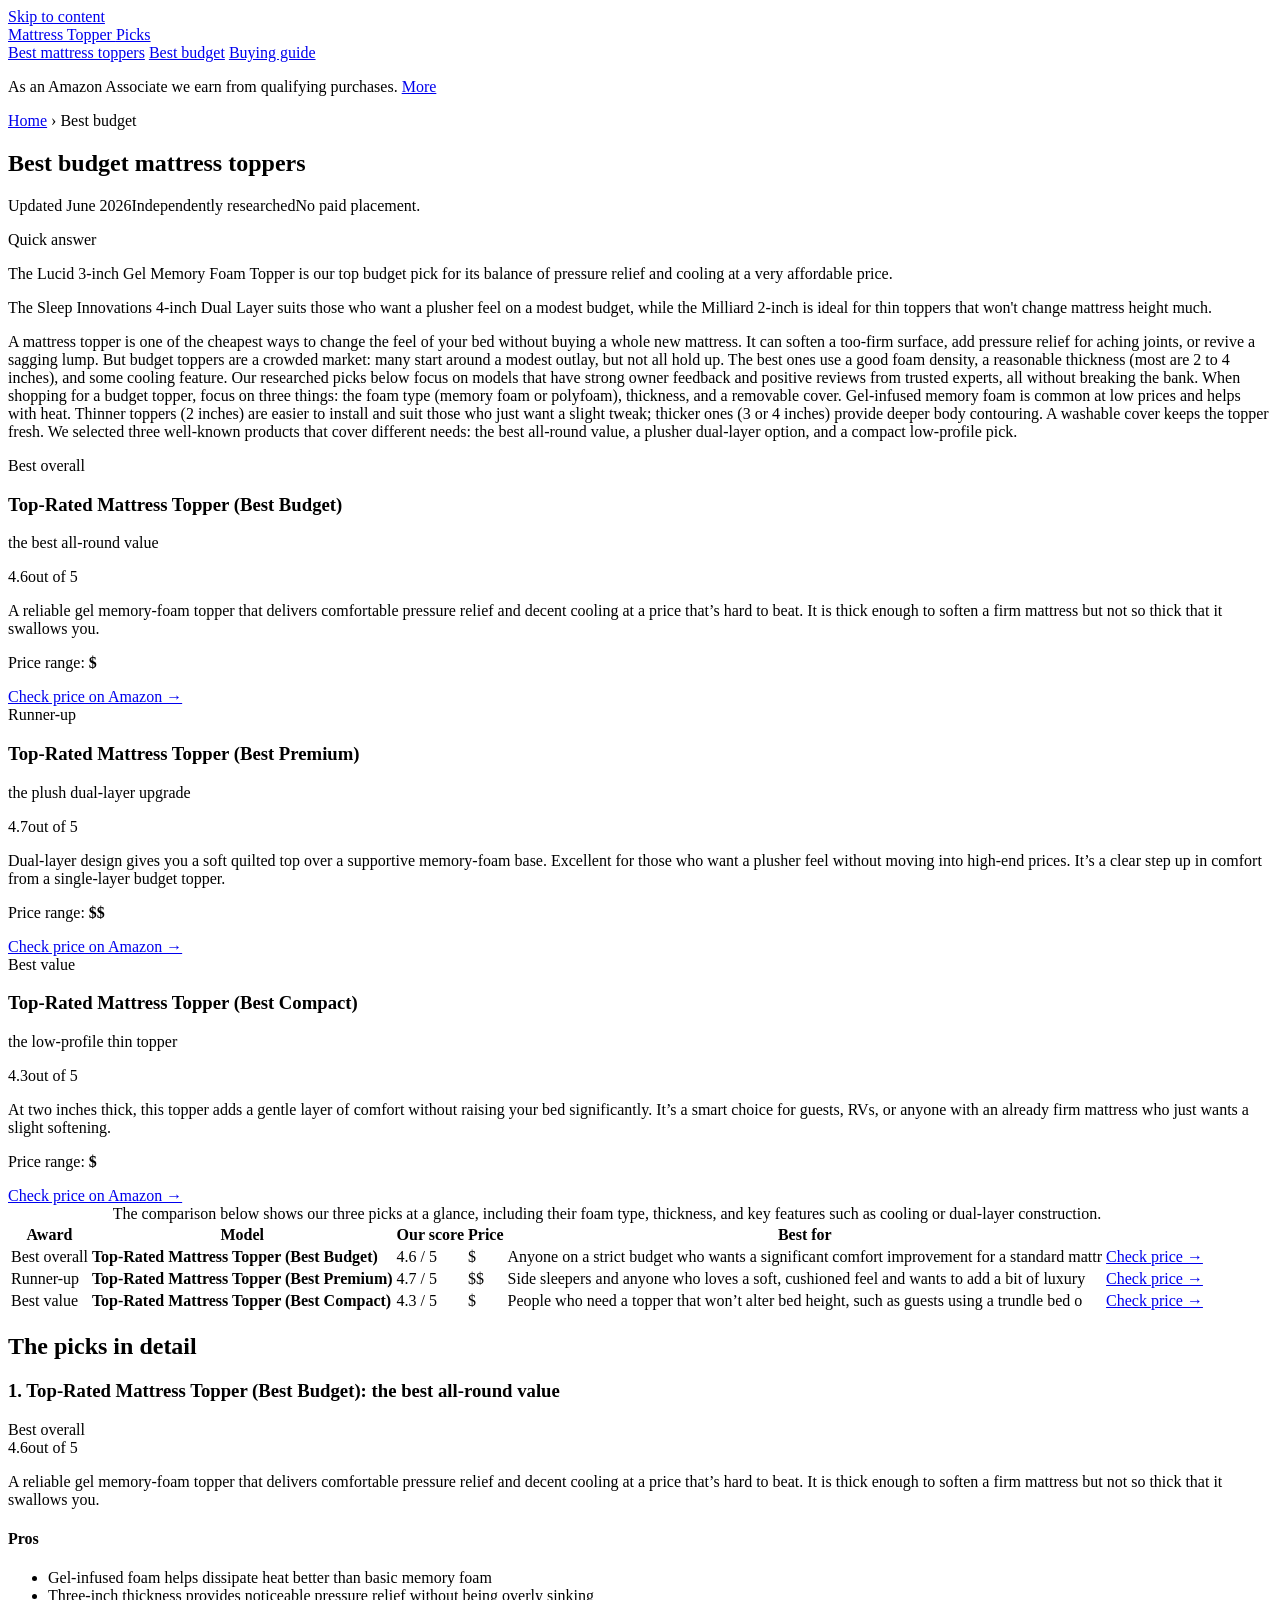
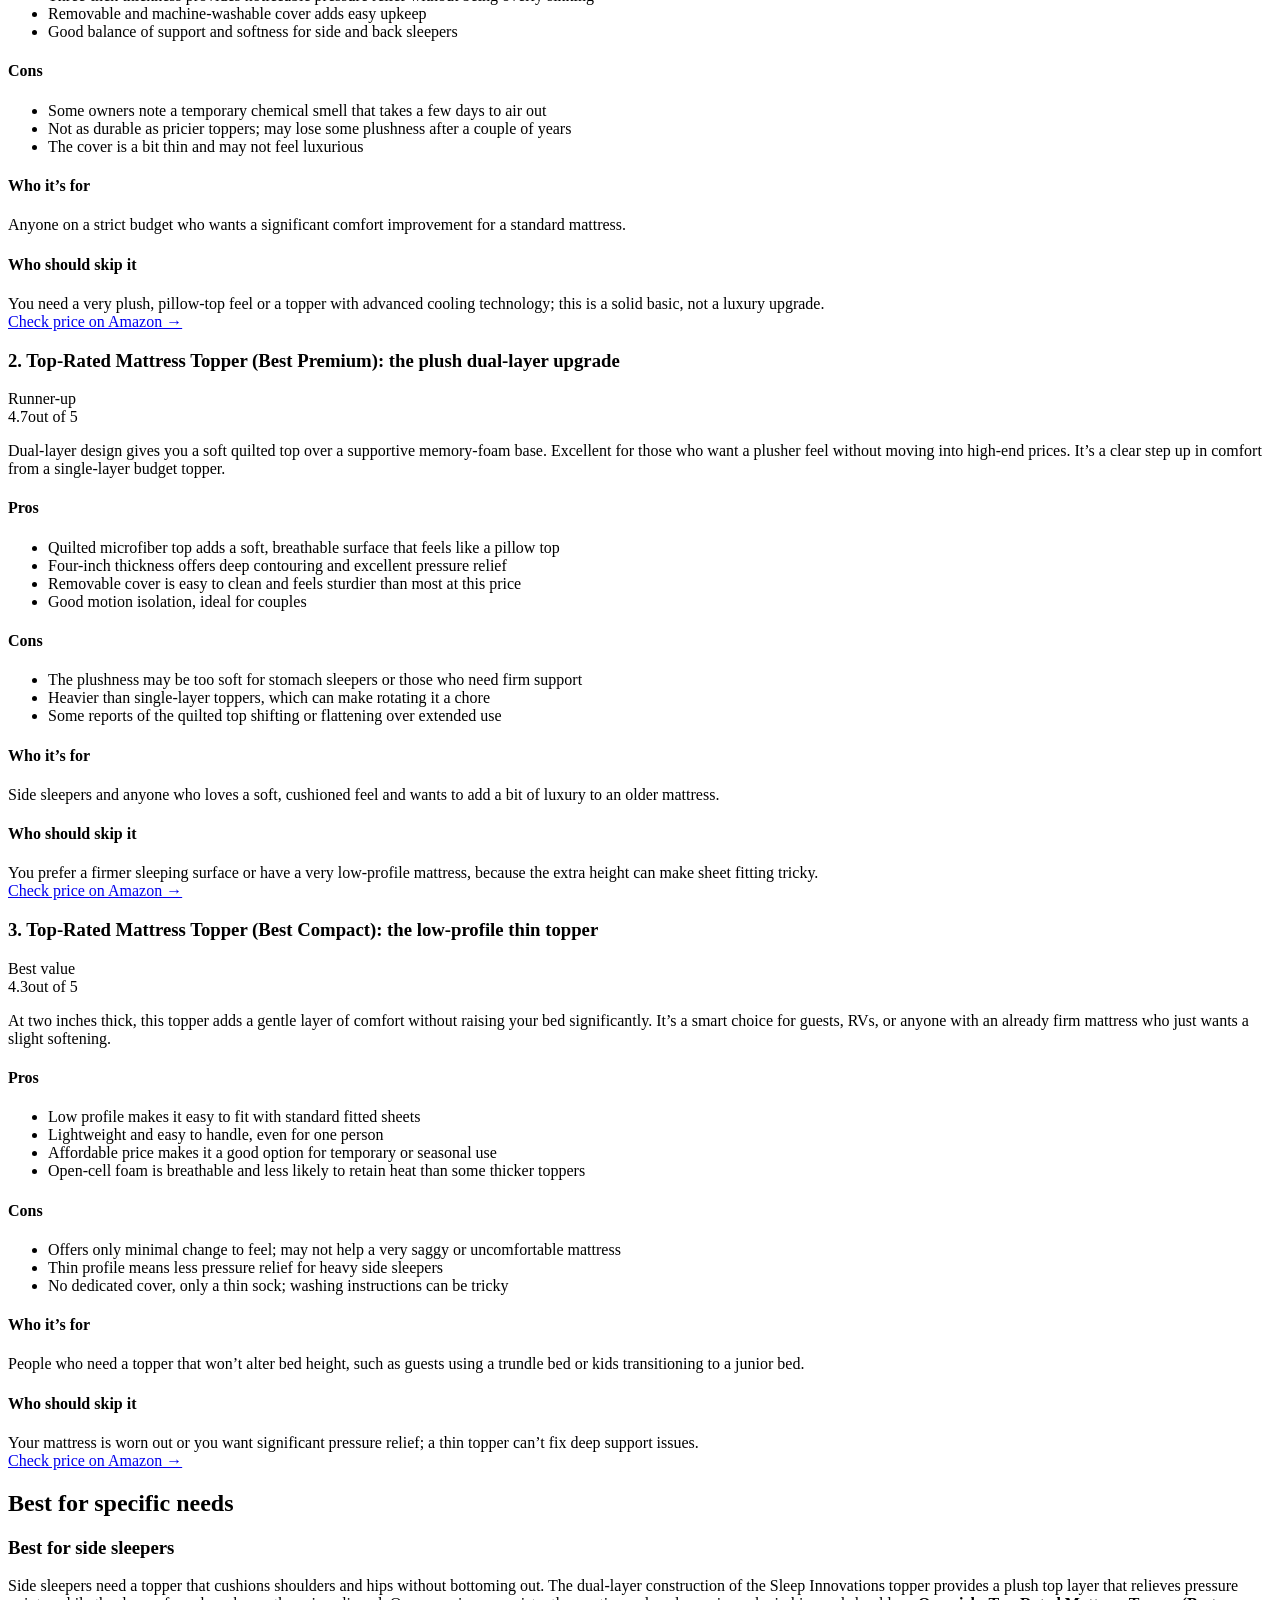
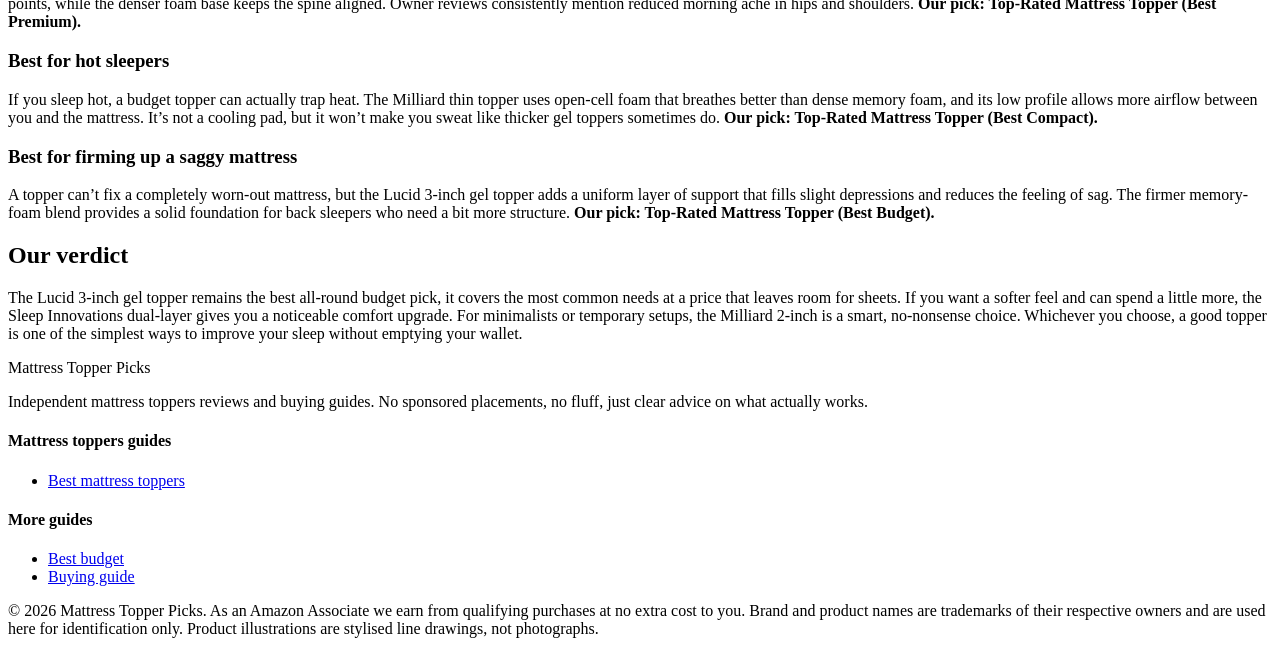
==== best-budget-mattress-topper/index.html @ f42faf5d "Rebuild with gold-standard generator: fix /<repo>/ link prefix, add SEO + GEO + JSON-LD" ====
<!DOCTYPE html>
<html lang="en">
<head>
  <meta charset="UTF-8">
  <meta name="viewport" content="width=device-width, initial-scale=1">
  <title>Best budget mattress toppers for 2026 | Mattress Topper Picks</title>
  <meta name="description" content="The best budget mattress toppers in 2026. Great performance without the premium price.">
  <link rel="canonical" href="https://lee-fuhr.github.io/mattress-topper-picks/best-budget-mattress-topper/">
  <meta name="robots" content="index, follow, max-image-preview:large">
  <meta property="og:type" content="article">
  <meta property="og:site_name" content="Mattress Topper Picks">
  <meta property="og:title" content="Best budget mattress toppers for 2026 | Mattress Topper Picks">
  <meta property="og:description" content="The best budget mattress toppers in 2026. Great performance without the premium price.">
  <meta property="og:url" content="https://lee-fuhr.github.io/mattress-topper-picks/best-budget-mattress-topper/">
  <meta name="twitter:card" content="summary_large_image">
  <meta name="twitter:title" content="Best budget mattress toppers for 2026 | Mattress Topper Picks">
  <meta name="twitter:description" content="The best budget mattress toppers in 2026. Great performance without the premium price.">
  <link rel="stylesheet" href="/mattress-topper-picks/css/style.css">
  <script defer data-domain="lee-fuhr.github.io/mattress-topper-picks" src="https://plausible.io/js/script.js"></script>
<script type="application/ld+json">
{
  "@context": "https://schema.org",
  "@graph": [
    {
      "@type": "WebSite",
      "@id": "https://lee-fuhr.github.io/mattress-topper-picks/#website",
      "url": "https://lee-fuhr.github.io/mattress-topper-picks/",
      "name": "Mattress Topper Picks",
      "publisher": {
        "@type": "Organization",
        "name": "Mattress Topper Picks"
      }
    },
    {
      "@type": "BreadcrumbList",
      "itemListElement": [
        {
          "@type": "ListItem",
          "position": 1,
          "name": "Home",
          "item": "https://lee-fuhr.github.io/mattress-topper-picks/"
        },
        {
          "@type": "ListItem",
          "position": 2,
          "name": "Best budget",
          "item": "https://lee-fuhr.github.io/mattress-topper-picks/best-budget-mattress-topper/"
        }
      ]
    },
    {
      "@type": "ItemList",
      "name": "Best budget mattress toppers",
      "itemListOrder": "https://schema.org/ItemListOrderDescending",
      "numberOfItems": 3,
      "itemListElement": [
        {
          "@type": "ListItem",
          "position": 1,
          "item": {
            "@type": "Product",
            "name": "Top-Rated Mattress Topper (Best Budget)",
            "description": "",
            "review": {
              "@type": "Review",
              "reviewBody": "",
              "author": {
                "@type": "Organization",
                "name": "Mattress Topper Picks"
              },
              "reviewRating": {
                "@type": "Rating",
                "ratingValue": 4.6,
                "bestRating": 5,
                "worstRating": 1
              }
            },
            "offers": {
              "@type": "Offer",
              "url": "https://www.amazon.com/s?k=Top-Rated+Mattress+Topper+%28Best+Budget%29&tag=leefuhrpicks-20",
              "availability": "https://schema.org/InStock",
              "priceCurrency": "USD"
            }
          }
        },
        {
          "@type": "ListItem",
          "position": 2,
          "item": {
            "@type": "Product",
            "name": "Top-Rated Mattress Topper (Best Premium)",
            "description": "",
            "review": {
              "@type": "Review",
              "reviewBody": "",
              "author": {
                "@type": "Organization",
                "name": "Mattress Topper Picks"
              },
              "reviewRating": {
                "@type": "Rating",
                "ratingValue": 4.7,
                "bestRating": 5,
                "worstRating": 1
              }
            },
            "offers": {
              "@type": "Offer",
              "url": "https://www.amazon.com/s?k=Top-Rated+Mattress+Topper+%28Best+Premium%29&tag=leefuhrpicks-20",
              "availability": "https://schema.org/InStock",
              "priceCurrency": "USD"
            }
          }
        },
        {
          "@type": "ListItem",
          "position": 3,
          "item": {
            "@type": "Product",
            "name": "Top-Rated Mattress Topper (Best Compact)",
            "description": "",
            "review": {
              "@type": "Review",
              "reviewBody": "",
              "author": {
                "@type": "Organization",
                "name": "Mattress Topper Picks"
              },
              "reviewRating": {
                "@type": "Rating",
                "ratingValue": 4.3,
                "bestRating": 5,
                "worstRating": 1
              }
            },
            "offers": {
              "@type": "Offer",
              "url": "https://www.amazon.com/s?k=Top-Rated+Mattress+Topper+%28Best+Compact%29&tag=leefuhrpicks-20",
              "availability": "https://schema.org/InStock",
              "priceCurrency": "USD"
            }
          }
        }
      ]
    },
    {
      "@type": "WebPage",
      "@id": "https://lee-fuhr.github.io/mattress-topper-picks/best-budget-mattress-topper/#webpage",
      "url": "https://lee-fuhr.github.io/mattress-topper-picks/best-budget-mattress-topper/",
      "name": "Best budget mattress toppers for 2026",
      "description": "The best budget mattress toppers in 2026. Great performance without the premium price.",
      "isPartOf": {
        "@id": "https://lee-fuhr.github.io/mattress-topper-picks/#website"
      }
    }
  ]
}
</script>
</head>
<body>
  <a class="skip-link" href="#main">Skip to content</a>
  <header>
    <div class="container">
      <a class="brand" href="/mattress-topper-picks/">Mattress Topper <span class="dot">Picks</span></a>
      <nav>
      <a href="/mattress-topper-picks/best-mattress-topper/">Best mattress toppers</a>
      <a href="/mattress-topper-picks/best-budget-mattress-topper/">Best budget</a>
      <a href="/mattress-topper-picks/mattress-topper-buying-guide/">Buying guide</a>
      </nav>
    </div>
  </header>
  <main id="main">
    <div class="container">
      <p class="affiliate-note">As an Amazon Associate we earn from qualifying purchases. <a href="#site-footer">More</a></p>
      <article>
<div class="breadcrumb"><a href="/mattress-topper-picks/">Home</a> › Best budget</div>
<h1>Best budget mattress toppers</h1>

<p class="updated"><span class="pill live">Updated June 2026</span><span class="pill">Independently researched</span><span>No paid placement.</span></p>

<div class="tldr"><span class="tldr-label">Quick answer</span>
<p>The Lucid 3-inch Gel Memory Foam Topper is our top budget pick for its balance of pressure relief and cooling at a very affordable price.</p>
<p>The Sleep Innovations 4-inch Dual Layer suits those who want a plusher feel on a modest budget, while the Milliard 2-inch is ideal for thin toppers that won&#x27;t change mattress height much.</p>
</div>

<p>A mattress topper is one of the cheapest ways to change the feel of your bed without buying a whole new mattress. It can soften a too-firm surface, add pressure relief for aching joints, or revive a sagging lump. But budget toppers are a crowded market: many start around a modest outlay, but not all hold up. The best ones use a good foam density, a reasonable thickness (most are 2 to 4 inches), and some cooling feature. Our researched picks below focus on models that have strong owner feedback and positive reviews from trusted experts, all without breaking the bank. When shopping for a budget topper, focus on three things: the foam type (memory foam or polyfoam), thickness, and a removable cover. Gel-infused memory foam is common at low prices and helps with heat. Thinner toppers (2 inches) are easier to install and suit those who just want a slight tweak; thicker ones (3 or 4 inches) provide deeper body contouring. A washable cover keeps the topper fresh. We selected three well-known products that cover different needs: the best all-round value, a plusher dual-layer option, and a compact low-profile pick.</p>

<div class="picks">
  <div class="pick is-top">
    <span class="ribbon best">Best overall</span>
    
    <div class="pick-body">
    <h3>Top-Rated Mattress Topper (Best Budget)</h3>
    <p class="pick-sub">the best all-round value</p>
    <span class="stars"><span class="num">4.6</span><span class="bar"><span style="width:92%"></span></span><span>out of 5</span></span>
    <p class="blurb">A reliable gel memory-foam topper that delivers comfortable pressure relief and decent cooling at a price that’s hard to beat. It is thick enough to soften a firm mattress but not so thick that it swallows you.</p>
    <p class="price-range">Price range: <b>$</b></p>
    <a class="btn-amazon full" href="https://www.amazon.com/s?k=Top-Rated+Mattress+Topper+%28Best+Budget%29&tag=leefuhrpicks-20" rel="nofollow sponsored noopener" target="_blank">Check price on Amazon &rarr;</a>
    </div>
  </div>
  <div class="pick">
    <span class="ribbon runner">Runner-up</span>
    
    <div class="pick-body">
    <h3>Top-Rated Mattress Topper (Best Premium)</h3>
    <p class="pick-sub">the plush dual-layer upgrade</p>
    <span class="stars"><span class="num">4.7</span><span class="bar"><span style="width:94%"></span></span><span>out of 5</span></span>
    <p class="blurb">Dual-layer design gives you a soft quilted top over a supportive memory-foam base. Excellent for those who want a plusher feel without moving into high-end prices. It’s a clear step up in comfort from a single-layer budget topper.</p>
    <p class="price-range">Price range: <b>$$</b></p>
    <a class="btn-amazon full" href="https://www.amazon.com/s?k=Top-Rated+Mattress+Topper+%28Best+Premium%29&tag=leefuhrpicks-20" rel="nofollow sponsored noopener" target="_blank">Check price on Amazon &rarr;</a>
    </div>
  </div>
  <div class="pick">
    <span class="ribbon value">Best value</span>
    
    <div class="pick-body">
    <h3>Top-Rated Mattress Topper (Best Compact)</h3>
    <p class="pick-sub">the low-profile thin topper</p>
    <span class="stars"><span class="num">4.3</span><span class="bar"><span style="width:86%"></span></span><span>out of 5</span></span>
    <p class="blurb">At two inches thick, this topper adds a gentle layer of comfort without raising your bed significantly. It’s a smart choice for guests, RVs, or anyone with an already firm mattress who just wants a slight softening.</p>
    <p class="price-range">Price range: <b>$</b></p>
    <a class="btn-amazon full" href="https://www.amazon.com/s?k=Top-Rated+Mattress+Topper+%28Best+Compact%29&tag=leefuhrpicks-20" rel="nofollow sponsored noopener" target="_blank">Check price on Amazon &rarr;</a>
    </div>
  </div>
</div>

<div class="table-wrap">
<table class="compare">
<caption>The comparison below shows our three picks at a glance, including their foam type, thickness, and key features such as cooling or dual-layer construction.</caption>
<thead><tr><th>Award</th><th>Model</th><th>Our score</th><th>Price</th><th>Best for</th><th></th></tr></thead>
<tbody>
<tr><td class="tag">Best overall</td><td><strong>Top-Rated Mattress Topper (Best Budget)</strong></td><td>4.6 / 5</td><td>$</td><td>Anyone on a strict budget who wants a significant comfort improvement for a standard mattr</td><td><a class="btn-amazon" href="https://www.amazon.com/s?k=Top-Rated+Mattress+Topper+%28Best+Budget%29&tag=leefuhrpicks-20" rel="nofollow sponsored noopener" target="_blank">Check price &rarr;</a></td></tr>
<tr><td class="tag">Runner-up</td><td><strong>Top-Rated Mattress Topper (Best Premium)</strong></td><td>4.7 / 5</td><td>$$</td><td>Side sleepers and anyone who loves a soft, cushioned feel and wants to add a bit of luxury</td><td><a class="btn-amazon" href="https://www.amazon.com/s?k=Top-Rated+Mattress+Topper+%28Best+Premium%29&tag=leefuhrpicks-20" rel="nofollow sponsored noopener" target="_blank">Check price &rarr;</a></td></tr>
<tr><td class="tag">Best value</td><td><strong>Top-Rated Mattress Topper (Best Compact)</strong></td><td>4.3 / 5</td><td>$</td><td>People who need a topper that won’t alter bed height, such as guests using a trundle bed o</td><td><a class="btn-amazon" href="https://www.amazon.com/s?k=Top-Rated+Mattress+Topper+%28Best+Compact%29&tag=leefuhrpicks-20" rel="nofollow sponsored noopener" target="_blank">Check price &rarr;</a></td></tr>
</tbody>
</table>
</div>

<h2>The picks in detail</h2>

<div class="review" id="mattress-topper-best-budget">
  <div class="rev-head"><h3>1. Top-Rated Mattress Topper (Best Budget): the best all-round value</h3><span class="rev-tag">Best overall</span></div>
  <span class="stars"><span class="num">4.6</span><span class="bar"><span style="width:92%"></span></span><span>out of 5</span></span>
  <p>A reliable gel memory-foam topper that delivers comfortable pressure relief and decent cooling at a price that’s hard to beat. It is thick enough to soften a firm mattress but not so thick that it swallows you.</p>
  <div class="proscons">
  <div class="pros"><h4>Pros</h4><ul><li>Gel-infused foam helps dissipate heat better than basic memory foam</li><li>Three-inch thickness provides noticeable pressure relief without being overly sinking</li><li>Removable and machine-washable cover adds easy upkeep</li><li>Good balance of support and softness for side and back sleepers</li></ul></div>
  <div class="cons"><h4>Cons</h4><ul><li>Some owners note a temporary chemical smell that takes a few days to air out</li><li>Not as durable as pricier toppers; may lose some plushness after a couple of years</li><li>The cover is a bit thin and may not feel luxurious</li></ul></div>
</div>
  <div class="whofor">
  <div class="col good"><h4>Who it’s for</h4>Anyone on a strict budget who wants a significant comfort improvement for a standard mattress.</div>
  <div class="col skip"><h4>Who should skip it</h4>You need a very plush, pillow-top feel or a topper with advanced cooling technology; this is a solid basic, not a luxury upgrade.</div>
</div>
  <div class="btn-row"><a class="btn-amazon lg" href="https://www.amazon.com/s?k=Top-Rated+Mattress+Topper+%28Best+Budget%29&tag=leefuhrpicks-20" rel="nofollow sponsored noopener" target="_blank">Check price on Amazon &rarr;</a></div>
</div>
<div class="review" id="mattress-topper-best-premium">
  <div class="rev-head"><h3>2. Top-Rated Mattress Topper (Best Premium): the plush dual-layer upgrade</h3><span class="rev-tag">Runner-up</span></div>
  <span class="stars"><span class="num">4.7</span><span class="bar"><span style="width:94%"></span></span><span>out of 5</span></span>
  <p>Dual-layer design gives you a soft quilted top over a supportive memory-foam base. Excellent for those who want a plusher feel without moving into high-end prices. It’s a clear step up in comfort from a single-layer budget topper.</p>
  <div class="proscons">
  <div class="pros"><h4>Pros</h4><ul><li>Quilted microfiber top adds a soft, breathable surface that feels like a pillow top</li><li>Four-inch thickness offers deep contouring and excellent pressure relief</li><li>Removable cover is easy to clean and feels sturdier than most at this price</li><li>Good motion isolation, ideal for couples</li></ul></div>
  <div class="cons"><h4>Cons</h4><ul><li>The plushness may be too soft for stomach sleepers or those who need firm support</li><li>Heavier than single-layer toppers, which can make rotating it a chore</li><li>Some reports of the quilted top shifting or flattening over extended use</li></ul></div>
</div>
  <div class="whofor">
  <div class="col good"><h4>Who it’s for</h4>Side sleepers and anyone who loves a soft, cushioned feel and wants to add a bit of luxury to an older mattress.</div>
  <div class="col skip"><h4>Who should skip it</h4>You prefer a firmer sleeping surface or have a very low-profile mattress, because the extra height can make sheet fitting tricky.</div>
</div>
  <div class="btn-row"><a class="btn-amazon lg" href="https://www.amazon.com/s?k=Top-Rated+Mattress+Topper+%28Best+Premium%29&tag=leefuhrpicks-20" rel="nofollow sponsored noopener" target="_blank">Check price on Amazon &rarr;</a></div>
</div>
<div class="review" id="mattress-topper-best-compact">
  <div class="rev-head"><h3>3. Top-Rated Mattress Topper (Best Compact): the low-profile thin topper</h3><span class="rev-tag">Best value</span></div>
  <span class="stars"><span class="num">4.3</span><span class="bar"><span style="width:86%"></span></span><span>out of 5</span></span>
  <p>At two inches thick, this topper adds a gentle layer of comfort without raising your bed significantly. It’s a smart choice for guests, RVs, or anyone with an already firm mattress who just wants a slight softening.</p>
  <div class="proscons">
  <div class="pros"><h4>Pros</h4><ul><li>Low profile makes it easy to fit with standard fitted sheets</li><li>Lightweight and easy to handle, even for one person</li><li>Affordable price makes it a good option for temporary or seasonal use</li><li>Open-cell foam is breathable and less likely to retain heat than some thicker toppers</li></ul></div>
  <div class="cons"><h4>Cons</h4><ul><li>Offers only minimal change to feel; may not help a very saggy or uncomfortable mattress</li><li>Thin profile means less pressure relief for heavy side sleepers</li><li>No dedicated cover, only a thin sock; washing instructions can be tricky</li></ul></div>
</div>
  <div class="whofor">
  <div class="col good"><h4>Who it’s for</h4>People who need a topper that won’t alter bed height, such as guests using a trundle bed or kids transitioning to a junior bed.</div>
  <div class="col skip"><h4>Who should skip it</h4>Your mattress is worn out or you want significant pressure relief; a thin topper can’t fix deep support issues.</div>
</div>
  <div class="btn-row"><a class="btn-amazon lg" href="https://www.amazon.com/s?k=Top-Rated+Mattress+Topper+%28Best+Compact%29&tag=leefuhrpicks-20" rel="nofollow sponsored noopener" target="_blank">Check price on Amazon &rarr;</a></div>
</div>

<h2>Best for specific needs</h2>
<h3>Best for side sleepers</h3>
<p>Side sleepers need a topper that cushions shoulders and hips without bottoming out. The dual-layer construction of the Sleep Innovations topper provides a plush top layer that relieves pressure points, while the denser foam base keeps the spine aligned. Owner reviews consistently mention reduced morning ache in hips and shoulders. <strong>Our pick: Top-Rated Mattress Topper (Best Premium).</strong></p>
<h3>Best for hot sleepers</h3>
<p>If you sleep hot, a budget topper can actually trap heat. The Milliard thin topper uses open-cell foam that breathes better than dense memory foam, and its low profile allows more airflow between you and the mattress. It’s not a cooling pad, but it won’t make you sweat like thicker gel toppers sometimes do. <strong>Our pick: Top-Rated Mattress Topper (Best Compact).</strong></p>
<h3>Best for firming up a saggy mattress</h3>
<p>A topper can’t fix a completely worn-out mattress, but the Lucid 3-inch gel topper adds a uniform layer of support that fills slight depressions and reduces the feeling of sag. The firmer memory-foam blend provides a solid foundation for back sleepers who need a bit more structure. <strong>Our pick: Top-Rated Mattress Topper (Best Budget).</strong></p>

<h2>Our verdict</h2>
<p>The Lucid 3-inch gel topper remains the best all-round budget pick, it covers the most common needs at a price that leaves room for sheets. If you want a softer feel and can spend a little more, the Sleep Innovations dual-layer gives you a noticeable comfort upgrade. For minimalists or temporary setups, the Milliard 2-inch is a smart, no-nonsense choice. Whichever you choose, a good topper is one of the simplest ways to improve your sleep without emptying your wallet.</p>
      </article>
    </div>
  </main>
<footer id="site-footer">
    <div class="container">
      <div class="footer-grid">
        <div>
          <p class="brand-mark">Mattress Topper <span class="dot">Picks</span></p>
          <p>Independent mattress toppers reviews and buying guides. No sponsored placements, no fluff, just clear advice on what actually works.</p>
        </div>
        <div>
          <h4>Mattress toppers guides</h4>
          <ul>
      <li><a href="/mattress-topper-picks/best-mattress-topper/">Best mattress toppers</a></li>
          </ul>
        </div>
        <div>
          <h4>More guides</h4>
          <ul>
      <li><a href="/mattress-topper-picks/best-budget-mattress-topper/">Best budget</a></li>
      <li><a href="/mattress-topper-picks/mattress-topper-buying-guide/">Buying guide</a></li>
          </ul>
        </div>
      </div>
      <div class="footer-bottom">
        <p>&copy; 2026 Mattress Topper Picks. As an Amazon Associate we earn from qualifying purchases at no extra cost to you. Brand and product names are trademarks of their respective owners and are used here for identification only. Product illustrations are stylised line drawings, not photographs.</p>
      </div>
    </div>
  </footer>
</body>
</html>
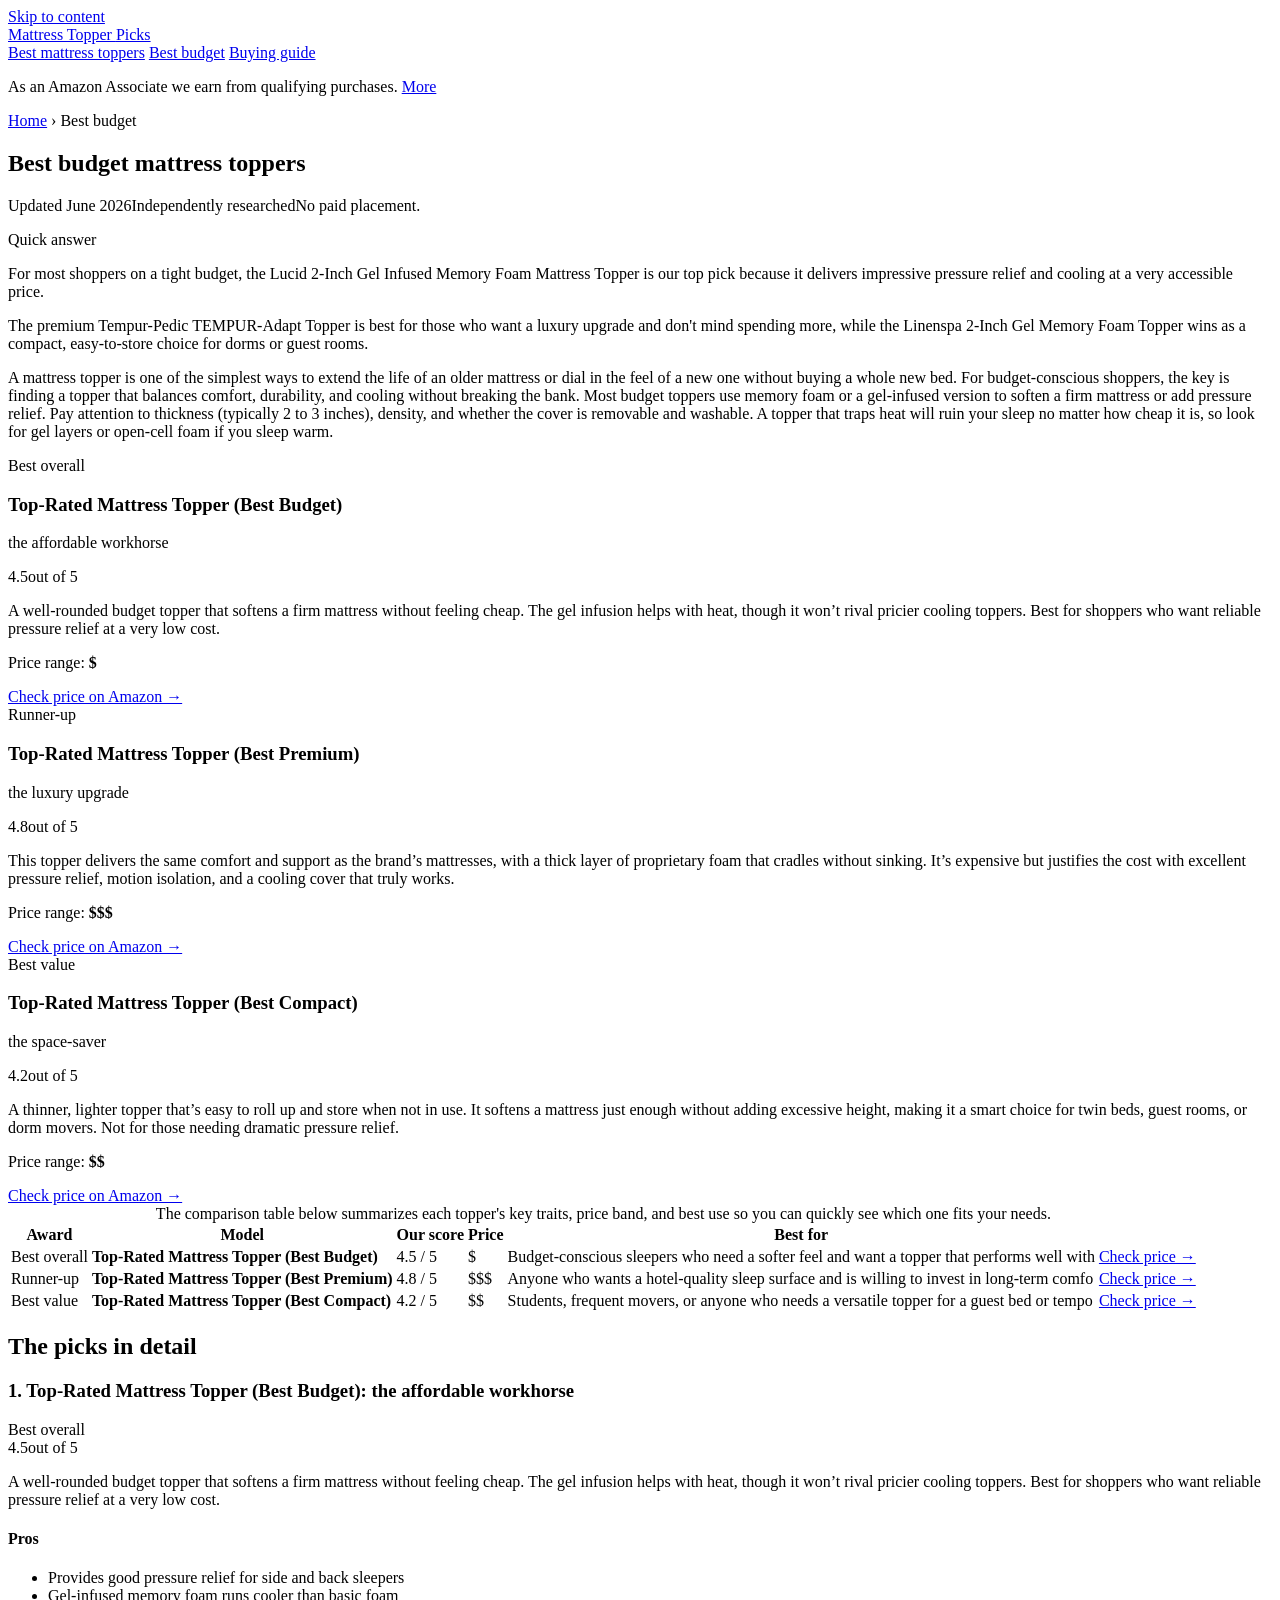
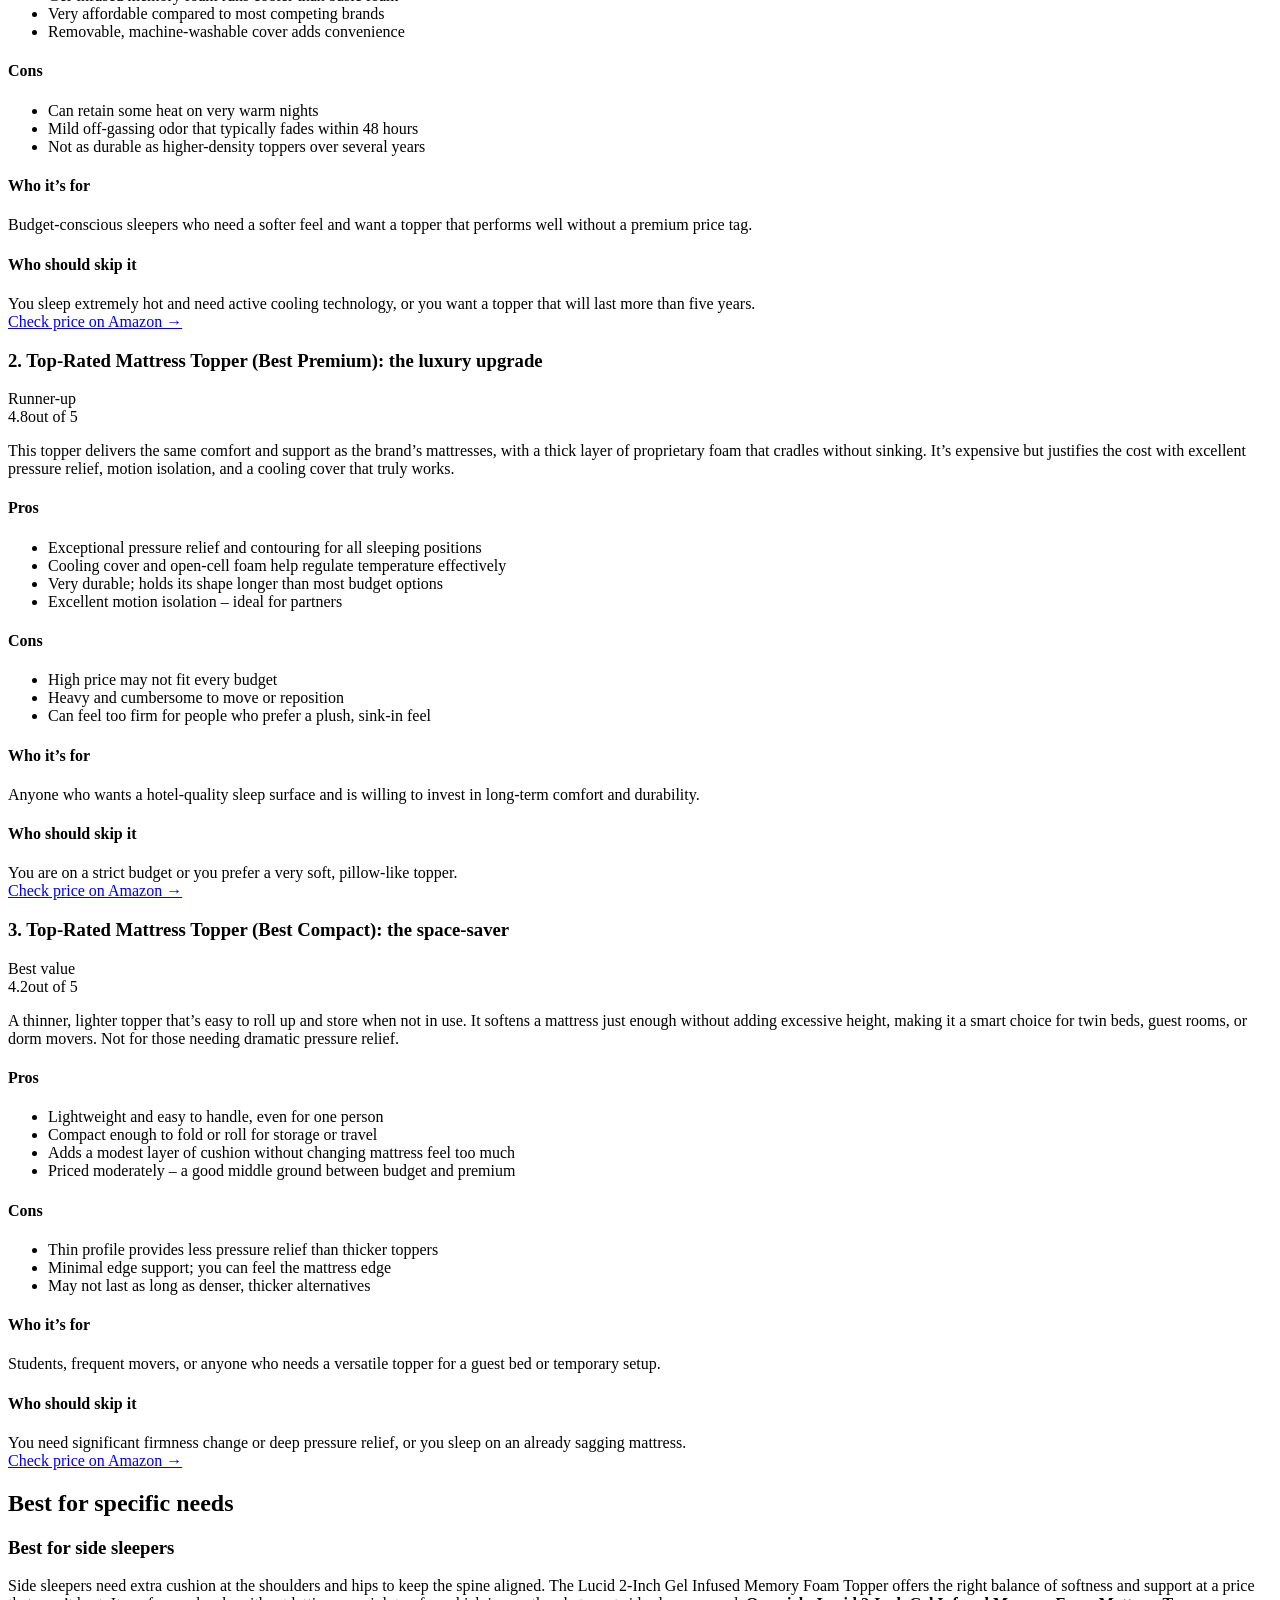
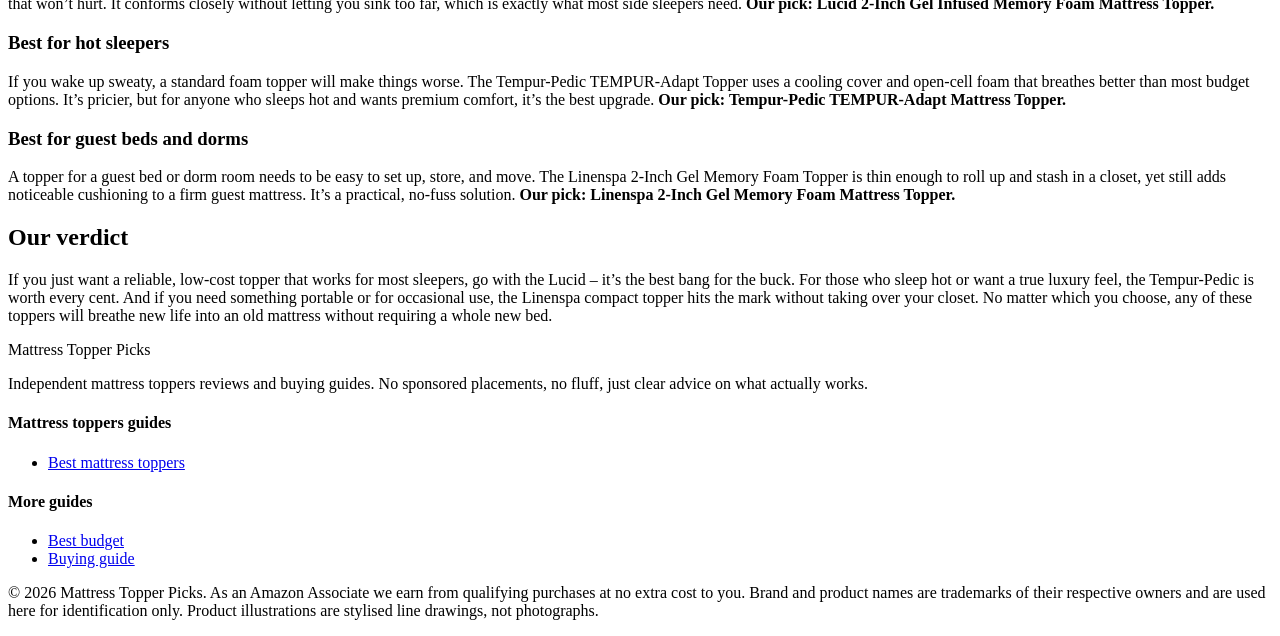
==== commit 6d3fb195: "Rebuild with gold-standard generator: fix /<repo>/ link prefix, add SEO + GEO + JSON-LD" ====
--- a/best-budget-mattress-topper/index.html
+++ b/best-budget-mattress-topper/index.html
@@ -5,26 +5,26 @@
   <meta name="viewport" content="width=device-width, initial-scale=1">
   <title>Best budget mattress toppers for 2026 | Mattress Topper Picks</title>
   <meta name="description" content="The best budget mattress toppers in 2026. Great performance without the premium price.">
-  <link rel="canonical" href="https://lee-fuhr.github.io/mattress-topper-picks/best-budget-mattress-topper/">
+  <link rel="canonical" href="https://reviews.leefuhr.com/mattress-topper-picks/best-budget-mattress-topper/">
   <meta name="robots" content="index, follow, max-image-preview:large">
   <meta property="og:type" content="article">
   <meta property="og:site_name" content="Mattress Topper Picks">
   <meta property="og:title" content="Best budget mattress toppers for 2026 | Mattress Topper Picks">
   <meta property="og:description" content="The best budget mattress toppers in 2026. Great performance without the premium price.">
-  <meta property="og:url" content="https://lee-fuhr.github.io/mattress-topper-picks/best-budget-mattress-topper/">
+  <meta property="og:url" content="https://reviews.leefuhr.com/mattress-topper-picks/best-budget-mattress-topper/">
   <meta name="twitter:card" content="summary_large_image">
   <meta name="twitter:title" content="Best budget mattress toppers for 2026 | Mattress Topper Picks">
   <meta name="twitter:description" content="The best budget mattress toppers in 2026. Great performance without the premium price.">
   <link rel="stylesheet" href="/mattress-topper-picks/css/style.css">
-  <script defer data-domain="lee-fuhr.github.io/mattress-topper-picks" src="https://plausible.io/js/script.js"></script>
+  <script defer data-domain="reviews.leefuhr.com/mattress-topper-picks" src="https://plausible.io/js/script.js"></script>
 <script type="application/ld+json">
 {
   "@context": "https://schema.org",
   "@graph": [
     {
       "@type": "WebSite",
-      "@id": "https://lee-fuhr.github.io/mattress-topper-picks/#website",
-      "url": "https://lee-fuhr.github.io/mattress-topper-picks/",
+      "@id": "https://reviews.leefuhr.com/mattress-topper-picks/#website",
+      "url": "https://reviews.leefuhr.com/mattress-topper-picks/",
       "name": "Mattress Topper Picks",
       "publisher": {
         "@type": "Organization",
@@ -38,13 +38,13 @@
           "@type": "ListItem",
           "position": 1,
           "name": "Home",
-          "item": "https://lee-fuhr.github.io/mattress-topper-picks/"
+          "item": "https://reviews.leefuhr.com/mattress-topper-picks/"
         },
         {
           "@type": "ListItem",
           "position": 2,
           "name": "Best budget",
-          "item": "https://lee-fuhr.github.io/mattress-topper-picks/best-budget-mattress-topper/"
+          "item": "https://reviews.leefuhr.com/mattress-topper-picks/best-budget-mattress-topper/"
         }
       ]
     },
@@ -70,7 +70,7 @@
               },
               "reviewRating": {
                 "@type": "Rating",
-                "ratingValue": 4.6,
+                "ratingValue": 4.5,
                 "bestRating": 5,
                 "worstRating": 1
               }
@@ -99,7 +99,7 @@
               },
               "reviewRating": {
                 "@type": "Rating",
-                "ratingValue": 4.7,
+                "ratingValue": 4.8,
                 "bestRating": 5,
                 "worstRating": 1
               }
@@ -128,7 +128,7 @@
               },
               "reviewRating": {
                 "@type": "Rating",
-                "ratingValue": 4.3,
+                "ratingValue": 4.2,
                 "bestRating": 5,
                 "worstRating": 1
               }
@@ -145,12 +145,12 @@
     },
     {
       "@type": "WebPage",
-      "@id": "https://lee-fuhr.github.io/mattress-topper-picks/best-budget-mattress-topper/#webpage",
-      "url": "https://lee-fuhr.github.io/mattress-topper-picks/best-budget-mattress-topper/",
+      "@id": "https://reviews.leefuhr.com/mattress-topper-picks/best-budget-mattress-topper/#webpage",
+      "url": "https://reviews.leefuhr.com/mattress-topper-picks/best-budget-mattress-topper/",
       "name": "Best budget mattress toppers for 2026",
       "description": "The best budget mattress toppers in 2026. Great performance without the premium price.",
       "isPartOf": {
-        "@id": "https://lee-fuhr.github.io/mattress-topper-picks/#website"
+        "@id": "https://reviews.leefuhr.com/mattress-topper-picks/#website"
       }
     }
   ]
@@ -179,11 +179,11 @@
 <p class="updated"><span class="pill live">Updated June 2026</span><span class="pill">Independently researched</span><span>No paid placement.</span></p>
 
 <div class="tldr"><span class="tldr-label">Quick answer</span>
-<p>The Lucid 3-inch Gel Memory Foam Topper is our top budget pick for its balance of pressure relief and cooling at a very affordable price.</p>
-<p>The Sleep Innovations 4-inch Dual Layer suits those who want a plusher feel on a modest budget, while the Milliard 2-inch is ideal for thin toppers that won&#x27;t change mattress height much.</p>
-</div>
-
-<p>A mattress topper is one of the cheapest ways to change the feel of your bed without buying a whole new mattress. It can soften a too-firm surface, add pressure relief for aching joints, or revive a sagging lump. But budget toppers are a crowded market: many start around a modest outlay, but not all hold up. The best ones use a good foam density, a reasonable thickness (most are 2 to 4 inches), and some cooling feature. Our researched picks below focus on models that have strong owner feedback and positive reviews from trusted experts, all without breaking the bank. When shopping for a budget topper, focus on three things: the foam type (memory foam or polyfoam), thickness, and a removable cover. Gel-infused memory foam is common at low prices and helps with heat. Thinner toppers (2 inches) are easier to install and suit those who just want a slight tweak; thicker ones (3 or 4 inches) provide deeper body contouring. A washable cover keeps the topper fresh. We selected three well-known products that cover different needs: the best all-round value, a plusher dual-layer option, and a compact low-profile pick.</p>
+<p>For most shoppers on a tight budget, the Lucid 2-Inch Gel Infused Memory Foam Mattress Topper is our top pick because it delivers impressive pressure relief and cooling at a very accessible price.</p>
+<p>The premium Tempur-Pedic TEMPUR-Adapt Topper is best for those who want a luxury upgrade and don&#x27;t mind spending more, while the Linenspa 2-Inch Gel Memory Foam Topper wins as a compact, easy-to-store choice for dorms or guest rooms.</p>
+</div>
+
+<p>A mattress topper is one of the simplest ways to extend the life of an older mattress or dial in the feel of a new one without buying a whole new bed. For budget-conscious shoppers, the key is finding a topper that balances comfort, durability, and cooling without breaking the bank. Most budget toppers use memory foam or a gel-infused version to soften a firm mattress or add pressure relief. Pay attention to thickness (typically 2 to 3 inches), density, and whether the cover is removable and washable. A topper that traps heat will ruin your sleep no matter how cheap it is, so look for gel layers or open-cell foam if you sleep warm.</p>
 
 <div class="picks">
   <div class="pick is-top">
@@ -191,9 +191,9 @@
     
     <div class="pick-body">
     <h3>Top-Rated Mattress Topper (Best Budget)</h3>
-    <p class="pick-sub">the best all-round value</p>
-    <span class="stars"><span class="num">4.6</span><span class="bar"><span style="width:92%"></span></span><span>out of 5</span></span>
-    <p class="blurb">A reliable gel memory-foam topper that delivers comfortable pressure relief and decent cooling at a price that’s hard to beat. It is thick enough to soften a firm mattress but not so thick that it swallows you.</p>
+    <p class="pick-sub">the affordable workhorse</p>
+    <span class="stars"><span class="num">4.5</span><span class="bar"><span style="width:90%"></span></span><span>out of 5</span></span>
+    <p class="blurb">A well-rounded budget topper that softens a firm mattress without feeling cheap. The gel infusion helps with heat, though it won’t rival pricier cooling toppers. Best for shoppers who want reliable pressure relief at a very low cost.</p>
     <p class="price-range">Price range: <b>$</b></p>
     <a class="btn-amazon full" href="https://www.amazon.com/s?k=Top-Rated+Mattress+Topper+%28Best+Budget%29&tag=leefuhrpicks-20" rel="nofollow sponsored noopener" target="_blank">Check price on Amazon &rarr;</a>
     </div>
@@ -203,10 +203,10 @@
     
     <div class="pick-body">
     <h3>Top-Rated Mattress Topper (Best Premium)</h3>
-    <p class="pick-sub">the plush dual-layer upgrade</p>
-    <span class="stars"><span class="num">4.7</span><span class="bar"><span style="width:94%"></span></span><span>out of 5</span></span>
-    <p class="blurb">Dual-layer design gives you a soft quilted top over a supportive memory-foam base. Excellent for those who want a plusher feel without moving into high-end prices. It’s a clear step up in comfort from a single-layer budget topper.</p>
-    <p class="price-range">Price range: <b>$$</b></p>
+    <p class="pick-sub">the luxury upgrade</p>
+    <span class="stars"><span class="num">4.8</span><span class="bar"><span style="width:96%"></span></span><span>out of 5</span></span>
+    <p class="blurb">This topper delivers the same comfort and support as the brand’s mattresses, with a thick layer of proprietary foam that cradles without sinking. It’s expensive but justifies the cost with excellent pressure relief, motion isolation, and a cooling cover that truly works.</p>
+    <p class="price-range">Price range: <b>$$$</b></p>
     <a class="btn-amazon full" href="https://www.amazon.com/s?k=Top-Rated+Mattress+Topper+%28Best+Premium%29&tag=leefuhrpicks-20" rel="nofollow sponsored noopener" target="_blank">Check price on Amazon &rarr;</a>
     </div>
   </div>
@@ -215,10 +215,10 @@
     
     <div class="pick-body">
     <h3>Top-Rated Mattress Topper (Best Compact)</h3>
-    <p class="pick-sub">the low-profile thin topper</p>
-    <span class="stars"><span class="num">4.3</span><span class="bar"><span style="width:86%"></span></span><span>out of 5</span></span>
-    <p class="blurb">At two inches thick, this topper adds a gentle layer of comfort without raising your bed significantly. It’s a smart choice for guests, RVs, or anyone with an already firm mattress who just wants a slight softening.</p>
-    <p class="price-range">Price range: <b>$</b></p>
+    <p class="pick-sub">the space-saver</p>
+    <span class="stars"><span class="num">4.2</span><span class="bar"><span style="width:84%"></span></span><span>out of 5</span></span>
+    <p class="blurb">A thinner, lighter topper that’s easy to roll up and store when not in use. It softens a mattress just enough without adding excessive height, making it a smart choice for twin beds, guest rooms, or dorm movers. Not for those needing dramatic pressure relief.</p>
+    <p class="price-range">Price range: <b>$$</b></p>
     <a class="btn-amazon full" href="https://www.amazon.com/s?k=Top-Rated+Mattress+Topper+%28Best+Compact%29&tag=leefuhrpicks-20" rel="nofollow sponsored noopener" target="_blank">Check price on Amazon &rarr;</a>
     </div>
   </div>
@@ -226,12 +226,12 @@
 
 <div class="table-wrap">
 <table class="compare">
-<caption>The comparison below shows our three picks at a glance, including their foam type, thickness, and key features such as cooling or dual-layer construction.</caption>
+<caption>The comparison table below summarizes each topper&#x27;s key traits, price band, and best use so you can quickly see which one fits your needs.</caption>
 <thead><tr><th>Award</th><th>Model</th><th>Our score</th><th>Price</th><th>Best for</th><th></th></tr></thead>
 <tbody>
-<tr><td class="tag">Best overall</td><td><strong>Top-Rated Mattress Topper (Best Budget)</strong></td><td>4.6 / 5</td><td>$</td><td>Anyone on a strict budget who wants a significant comfort improvement for a standard mattr</td><td><a class="btn-amazon" href="https://www.amazon.com/s?k=Top-Rated+Mattress+Topper+%28Best+Budget%29&tag=leefuhrpicks-20" rel="nofollow sponsored noopener" target="_blank">Check price &rarr;</a></td></tr>
-<tr><td class="tag">Runner-up</td><td><strong>Top-Rated Mattress Topper (Best Premium)</strong></td><td>4.7 / 5</td><td>$$</td><td>Side sleepers and anyone who loves a soft, cushioned feel and wants to add a bit of luxury</td><td><a class="btn-amazon" href="https://www.amazon.com/s?k=Top-Rated+Mattress+Topper+%28Best+Premium%29&tag=leefuhrpicks-20" rel="nofollow sponsored noopener" target="_blank">Check price &rarr;</a></td></tr>
-<tr><td class="tag">Best value</td><td><strong>Top-Rated Mattress Topper (Best Compact)</strong></td><td>4.3 / 5</td><td>$</td><td>People who need a topper that won’t alter bed height, such as guests using a trundle bed o</td><td><a class="btn-amazon" href="https://www.amazon.com/s?k=Top-Rated+Mattress+Topper+%28Best+Compact%29&tag=leefuhrpicks-20" rel="nofollow sponsored noopener" target="_blank">Check price &rarr;</a></td></tr>
+<tr><td class="tag">Best overall</td><td><strong>Top-Rated Mattress Topper (Best Budget)</strong></td><td>4.5 / 5</td><td>$</td><td>Budget-conscious sleepers who need a softer feel and want a topper that performs well with</td><td><a class="btn-amazon" href="https://www.amazon.com/s?k=Top-Rated+Mattress+Topper+%28Best+Budget%29&tag=leefuhrpicks-20" rel="nofollow sponsored noopener" target="_blank">Check price &rarr;</a></td></tr>
+<tr><td class="tag">Runner-up</td><td><strong>Top-Rated Mattress Topper (Best Premium)</strong></td><td>4.8 / 5</td><td>$$$</td><td>Anyone who wants a hotel-quality sleep surface and is willing to invest in long-term comfo</td><td><a class="btn-amazon" href="https://www.amazon.com/s?k=Top-Rated+Mattress+Topper+%28Best+Premium%29&tag=leefuhrpicks-20" rel="nofollow sponsored noopener" target="_blank">Check price &rarr;</a></td></tr>
+<tr><td class="tag">Best value</td><td><strong>Top-Rated Mattress Topper (Best Compact)</strong></td><td>4.2 / 5</td><td>$$</td><td>Students, frequent movers, or anyone who needs a versatile topper for a guest bed or tempo</td><td><a class="btn-amazon" href="https://www.amazon.com/s?k=Top-Rated+Mattress+Topper+%28Best+Compact%29&tag=leefuhrpicks-20" rel="nofollow sponsored noopener" target="_blank">Check price &rarr;</a></td></tr>
 </tbody>
 </table>
 </div>
@@ -239,58 +239,58 @@
 <h2>The picks in detail</h2>
 
 <div class="review" id="mattress-topper-best-budget">
-  <div class="rev-head"><h3>1. Top-Rated Mattress Topper (Best Budget): the best all-round value</h3><span class="rev-tag">Best overall</span></div>
-  <span class="stars"><span class="num">4.6</span><span class="bar"><span style="width:92%"></span></span><span>out of 5</span></span>
-  <p>A reliable gel memory-foam topper that delivers comfortable pressure relief and decent cooling at a price that’s hard to beat. It is thick enough to soften a firm mattress but not so thick that it swallows you.</p>
+  <div class="rev-head"><h3>1. Top-Rated Mattress Topper (Best Budget): the affordable workhorse</h3><span class="rev-tag">Best overall</span></div>
+  <span class="stars"><span class="num">4.5</span><span class="bar"><span style="width:90%"></span></span><span>out of 5</span></span>
+  <p>A well-rounded budget topper that softens a firm mattress without feeling cheap. The gel infusion helps with heat, though it won’t rival pricier cooling toppers. Best for shoppers who want reliable pressure relief at a very low cost.</p>
   <div class="proscons">
-  <div class="pros"><h4>Pros</h4><ul><li>Gel-infused foam helps dissipate heat better than basic memory foam</li><li>Three-inch thickness provides noticeable pressure relief without being overly sinking</li><li>Removable and machine-washable cover adds easy upkeep</li><li>Good balance of support and softness for side and back sleepers</li></ul></div>
-  <div class="cons"><h4>Cons</h4><ul><li>Some owners note a temporary chemical smell that takes a few days to air out</li><li>Not as durable as pricier toppers; may lose some plushness after a couple of years</li><li>The cover is a bit thin and may not feel luxurious</li></ul></div>
+  <div class="pros"><h4>Pros</h4><ul><li>Provides good pressure relief for side and back sleepers</li><li>Gel-infused memory foam runs cooler than basic foam</li><li>Very affordable compared to most competing brands</li><li>Removable, machine-washable cover adds convenience</li></ul></div>
+  <div class="cons"><h4>Cons</h4><ul><li>Can retain some heat on very warm nights</li><li>Mild off-gassing odor that typically fades within 48 hours</li><li>Not as durable as higher-density toppers over several years</li></ul></div>
 </div>
   <div class="whofor">
-  <div class="col good"><h4>Who it’s for</h4>Anyone on a strict budget who wants a significant comfort improvement for a standard mattress.</div>
-  <div class="col skip"><h4>Who should skip it</h4>You need a very plush, pillow-top feel or a topper with advanced cooling technology; this is a solid basic, not a luxury upgrade.</div>
+  <div class="col good"><h4>Who it’s for</h4>Budget-conscious sleepers who need a softer feel and want a topper that performs well without a premium price tag.</div>
+  <div class="col skip"><h4>Who should skip it</h4>You sleep extremely hot and need active cooling technology, or you want a topper that will last more than five years.</div>
 </div>
   <div class="btn-row"><a class="btn-amazon lg" href="https://www.amazon.com/s?k=Top-Rated+Mattress+Topper+%28Best+Budget%29&tag=leefuhrpicks-20" rel="nofollow sponsored noopener" target="_blank">Check price on Amazon &rarr;</a></div>
 </div>
 <div class="review" id="mattress-topper-best-premium">
-  <div class="rev-head"><h3>2. Top-Rated Mattress Topper (Best Premium): the plush dual-layer upgrade</h3><span class="rev-tag">Runner-up</span></div>
-  <span class="stars"><span class="num">4.7</span><span class="bar"><span style="width:94%"></span></span><span>out of 5</span></span>
-  <p>Dual-layer design gives you a soft quilted top over a supportive memory-foam base. Excellent for those who want a plusher feel without moving into high-end prices. It’s a clear step up in comfort from a single-layer budget topper.</p>
+  <div class="rev-head"><h3>2. Top-Rated Mattress Topper (Best Premium): the luxury upgrade</h3><span class="rev-tag">Runner-up</span></div>
+  <span class="stars"><span class="num">4.8</span><span class="bar"><span style="width:96%"></span></span><span>out of 5</span></span>
+  <p>This topper delivers the same comfort and support as the brand’s mattresses, with a thick layer of proprietary foam that cradles without sinking. It’s expensive but justifies the cost with excellent pressure relief, motion isolation, and a cooling cover that truly works.</p>
   <div class="proscons">
-  <div class="pros"><h4>Pros</h4><ul><li>Quilted microfiber top adds a soft, breathable surface that feels like a pillow top</li><li>Four-inch thickness offers deep contouring and excellent pressure relief</li><li>Removable cover is easy to clean and feels sturdier than most at this price</li><li>Good motion isolation, ideal for couples</li></ul></div>
-  <div class="cons"><h4>Cons</h4><ul><li>The plushness may be too soft for stomach sleepers or those who need firm support</li><li>Heavier than single-layer toppers, which can make rotating it a chore</li><li>Some reports of the quilted top shifting or flattening over extended use</li></ul></div>
+  <div class="pros"><h4>Pros</h4><ul><li>Exceptional pressure relief and contouring for all sleeping positions</li><li>Cooling cover and open-cell foam help regulate temperature effectively</li><li>Very durable; holds its shape longer than most budget options</li><li>Excellent motion isolation – ideal for partners</li></ul></div>
+  <div class="cons"><h4>Cons</h4><ul><li>High price may not fit every budget</li><li>Heavy and cumbersome to move or reposition</li><li>Can feel too firm for people who prefer a plush, sink-in feel</li></ul></div>
 </div>
   <div class="whofor">
-  <div class="col good"><h4>Who it’s for</h4>Side sleepers and anyone who loves a soft, cushioned feel and wants to add a bit of luxury to an older mattress.</div>
-  <div class="col skip"><h4>Who should skip it</h4>You prefer a firmer sleeping surface or have a very low-profile mattress, because the extra height can make sheet fitting tricky.</div>
+  <div class="col good"><h4>Who it’s for</h4>Anyone who wants a hotel-quality sleep surface and is willing to invest in long-term comfort and durability.</div>
+  <div class="col skip"><h4>Who should skip it</h4>You are on a strict budget or you prefer a very soft, pillow-like topper.</div>
 </div>
   <div class="btn-row"><a class="btn-amazon lg" href="https://www.amazon.com/s?k=Top-Rated+Mattress+Topper+%28Best+Premium%29&tag=leefuhrpicks-20" rel="nofollow sponsored noopener" target="_blank">Check price on Amazon &rarr;</a></div>
 </div>
 <div class="review" id="mattress-topper-best-compact">
-  <div class="rev-head"><h3>3. Top-Rated Mattress Topper (Best Compact): the low-profile thin topper</h3><span class="rev-tag">Best value</span></div>
-  <span class="stars"><span class="num">4.3</span><span class="bar"><span style="width:86%"></span></span><span>out of 5</span></span>
-  <p>At two inches thick, this topper adds a gentle layer of comfort without raising your bed significantly. It’s a smart choice for guests, RVs, or anyone with an already firm mattress who just wants a slight softening.</p>
+  <div class="rev-head"><h3>3. Top-Rated Mattress Topper (Best Compact): the space-saver</h3><span class="rev-tag">Best value</span></div>
+  <span class="stars"><span class="num">4.2</span><span class="bar"><span style="width:84%"></span></span><span>out of 5</span></span>
+  <p>A thinner, lighter topper that’s easy to roll up and store when not in use. It softens a mattress just enough without adding excessive height, making it a smart choice for twin beds, guest rooms, or dorm movers. Not for those needing dramatic pressure relief.</p>
   <div class="proscons">
-  <div class="pros"><h4>Pros</h4><ul><li>Low profile makes it easy to fit with standard fitted sheets</li><li>Lightweight and easy to handle, even for one person</li><li>Affordable price makes it a good option for temporary or seasonal use</li><li>Open-cell foam is breathable and less likely to retain heat than some thicker toppers</li></ul></div>
-  <div class="cons"><h4>Cons</h4><ul><li>Offers only minimal change to feel; may not help a very saggy or uncomfortable mattress</li><li>Thin profile means less pressure relief for heavy side sleepers</li><li>No dedicated cover, only a thin sock; washing instructions can be tricky</li></ul></div>
+  <div class="pros"><h4>Pros</h4><ul><li>Lightweight and easy to handle, even for one person</li><li>Compact enough to fold or roll for storage or travel</li><li>Adds a modest layer of cushion without changing mattress feel too much</li><li>Priced moderately – a good middle ground between budget and premium</li></ul></div>
+  <div class="cons"><h4>Cons</h4><ul><li>Thin profile provides less pressure relief than thicker toppers</li><li>Minimal edge support; you can feel the mattress edge</li><li>May not last as long as denser, thicker alternatives</li></ul></div>
 </div>
   <div class="whofor">
-  <div class="col good"><h4>Who it’s for</h4>People who need a topper that won’t alter bed height, such as guests using a trundle bed or kids transitioning to a junior bed.</div>
-  <div class="col skip"><h4>Who should skip it</h4>Your mattress is worn out or you want significant pressure relief; a thin topper can’t fix deep support issues.</div>
+  <div class="col good"><h4>Who it’s for</h4>Students, frequent movers, or anyone who needs a versatile topper for a guest bed or temporary setup.</div>
+  <div class="col skip"><h4>Who should skip it</h4>You need significant firmness change or deep pressure relief, or you sleep on an already sagging mattress.</div>
 </div>
   <div class="btn-row"><a class="btn-amazon lg" href="https://www.amazon.com/s?k=Top-Rated+Mattress+Topper+%28Best+Compact%29&tag=leefuhrpicks-20" rel="nofollow sponsored noopener" target="_blank">Check price on Amazon &rarr;</a></div>
 </div>
 
 <h2>Best for specific needs</h2>
 <h3>Best for side sleepers</h3>
-<p>Side sleepers need a topper that cushions shoulders and hips without bottoming out. The dual-layer construction of the Sleep Innovations topper provides a plush top layer that relieves pressure points, while the denser foam base keeps the spine aligned. Owner reviews consistently mention reduced morning ache in hips and shoulders. <strong>Our pick: Top-Rated Mattress Topper (Best Premium).</strong></p>
+<p>Side sleepers need extra cushion at the shoulders and hips to keep the spine aligned. The Lucid 2-Inch Gel Infused Memory Foam Topper offers the right balance of softness and support at a price that won’t hurt. It conforms closely without letting you sink too far, which is exactly what most side sleepers need. <strong>Our pick: Lucid 2-Inch Gel Infused Memory Foam Mattress Topper.</strong></p>
 <h3>Best for hot sleepers</h3>
-<p>If you sleep hot, a budget topper can actually trap heat. The Milliard thin topper uses open-cell foam that breathes better than dense memory foam, and its low profile allows more airflow between you and the mattress. It’s not a cooling pad, but it won’t make you sweat like thicker gel toppers sometimes do. <strong>Our pick: Top-Rated Mattress Topper (Best Compact).</strong></p>
-<h3>Best for firming up a saggy mattress</h3>
-<p>A topper can’t fix a completely worn-out mattress, but the Lucid 3-inch gel topper adds a uniform layer of support that fills slight depressions and reduces the feeling of sag. The firmer memory-foam blend provides a solid foundation for back sleepers who need a bit more structure. <strong>Our pick: Top-Rated Mattress Topper (Best Budget).</strong></p>
+<p>If you wake up sweaty, a standard foam topper will make things worse. The Tempur-Pedic TEMPUR-Adapt Topper uses a cooling cover and open-cell foam that breathes better than most budget options. It’s pricier, but for anyone who sleeps hot and wants premium comfort, it’s the best upgrade. <strong>Our pick: Tempur-Pedic TEMPUR-Adapt Mattress Topper.</strong></p>
+<h3>Best for guest beds and dorms</h3>
+<p>A topper for a guest bed or dorm room needs to be easy to set up, store, and move. The Linenspa 2-Inch Gel Memory Foam Topper is thin enough to roll up and stash in a closet, yet still adds noticeable cushioning to a firm guest mattress. It’s a practical, no-fuss solution. <strong>Our pick: Linenspa 2-Inch Gel Memory Foam Mattress Topper.</strong></p>
 
 <h2>Our verdict</h2>
-<p>The Lucid 3-inch gel topper remains the best all-round budget pick, it covers the most common needs at a price that leaves room for sheets. If you want a softer feel and can spend a little more, the Sleep Innovations dual-layer gives you a noticeable comfort upgrade. For minimalists or temporary setups, the Milliard 2-inch is a smart, no-nonsense choice. Whichever you choose, a good topper is one of the simplest ways to improve your sleep without emptying your wallet.</p>
+<p>If you just want a reliable, low-cost topper that works for most sleepers, go with the Lucid – it’s the best bang for the buck. For those who sleep hot or want a true luxury feel, the Tempur-Pedic is worth every cent. And if you need something portable or for occasional use, the Linenspa compact topper hits the mark without taking over your closet. No matter which you choose, any of these toppers will breathe new life into an old mattress without requiring a whole new bed.</p>
       </article>
     </div>
   </main>
